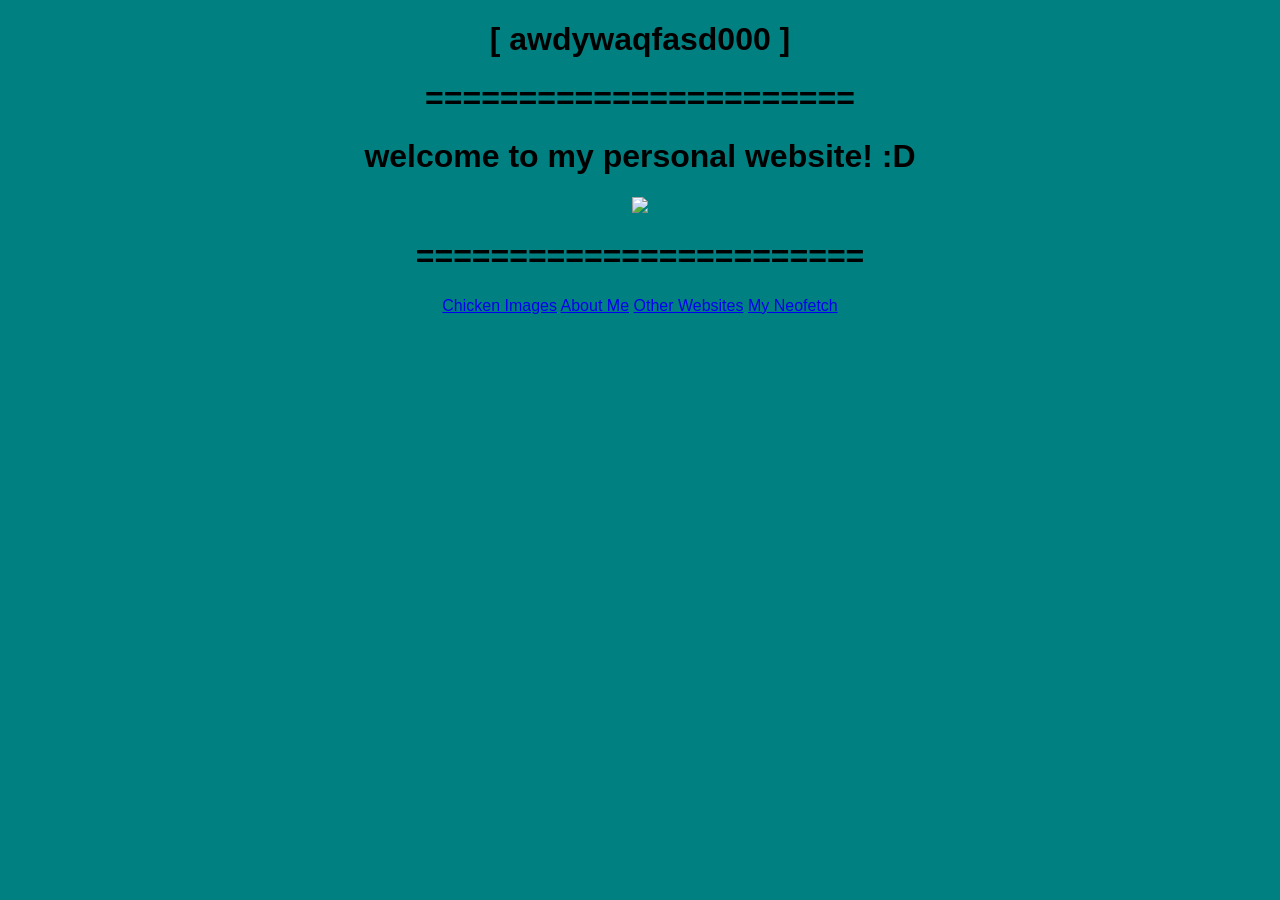
==== index.html @ a313cebb "Update index.html" ====
<!DOCTYPE HTML>
<link rel="stylesheet" href="style.css">
<h1 style="text-align: center;">[ awdywaqfasd000 ]</h1>
<h1 style="text-align: center;">=======================</h1>
<h1 style="text-align: center;">welcome to my personal website! :D</h1>
<div style="text-align: center;">
  <img src="https://awdywaqfasd000.vercel.app/jammin.gif">
</div>
<h1 style="text-align: center;">========================</h1>
<div style="text-align: center;">
  <a href="https://awdywaqfasd000.vercel.app/chicken-images.html">Chicken Images</a>
  <a href="https://awdywaqfasd000.vercel.app/aboutme.html">About Me</a>
  <a href="https://awdywaqfasd000.vercel.app/other-websites.html">Other Websites</a>
  <a href="https://awdywaqfasd000.vercel.app/neofetch-showcase.html">My Neofetch</a>
</div>
---- style.css ----
body {
  background-color: #008080;
  background-image: url("https://awdywaqfasd000.vercel.app/chicken236249.jpg");
  background-size: cover;
  background-position: center;
  background-repeat: no-repeat;
  background-attachment: fixed;
  font-family: sans-serif;
}
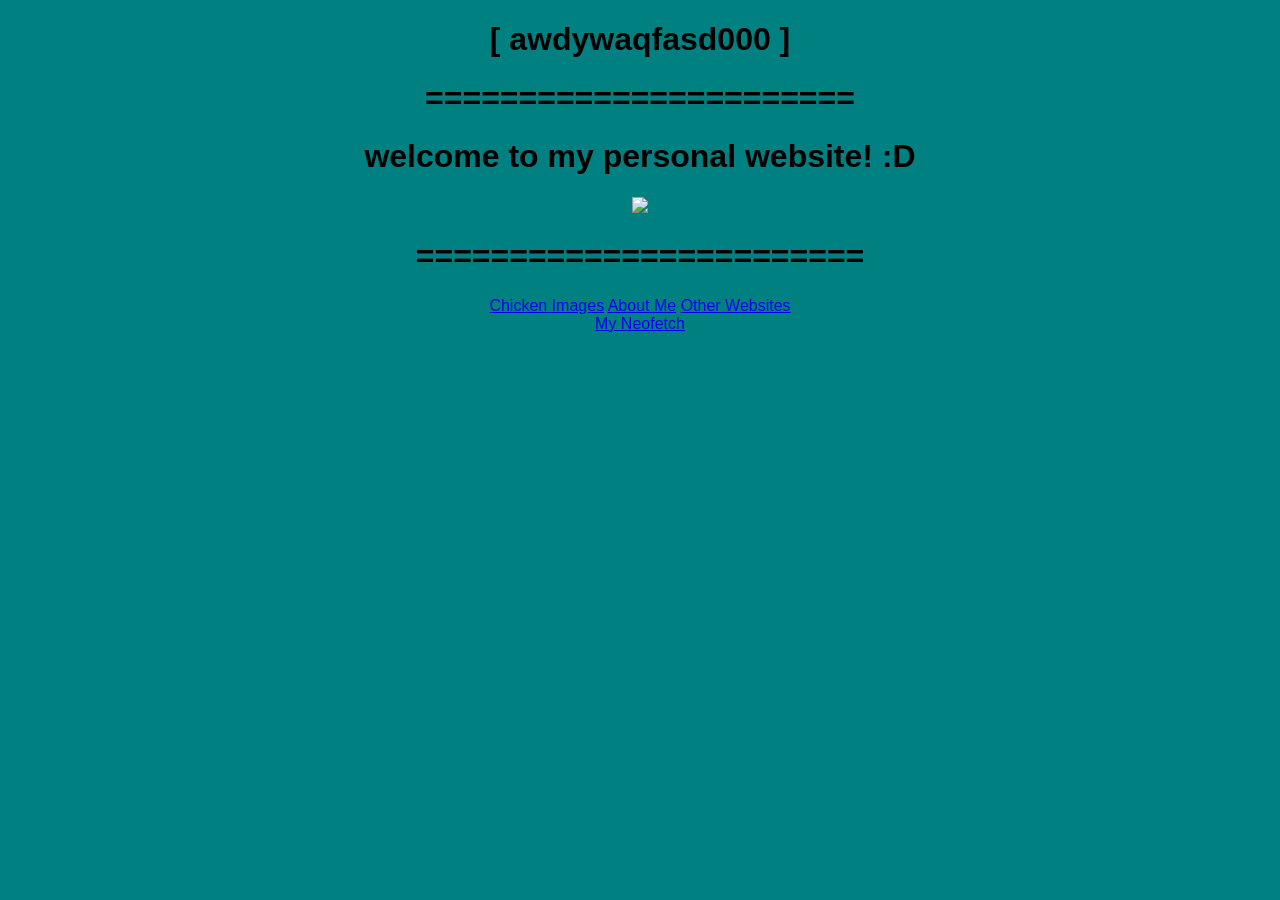
==== commit 7cb66cb2: "Update index.html" ====
--- a/index.html
+++ b/index.html
@@ -11,5 +11,7 @@
   <a href="https://awdywaqfasd000.vercel.app/chicken-images.html">Chicken Images</a>
   <a href="https://awdywaqfasd000.vercel.app/aboutme.html">About Me</a>
   <a href="https://awdywaqfasd000.vercel.app/other-websites.html">Other Websites</a>
+</div>
+<div style="text-align: center;">
   <a href="https://awdywaqfasd000.vercel.app/neofetch-showcase.html">My Neofetch</a>
 </div>
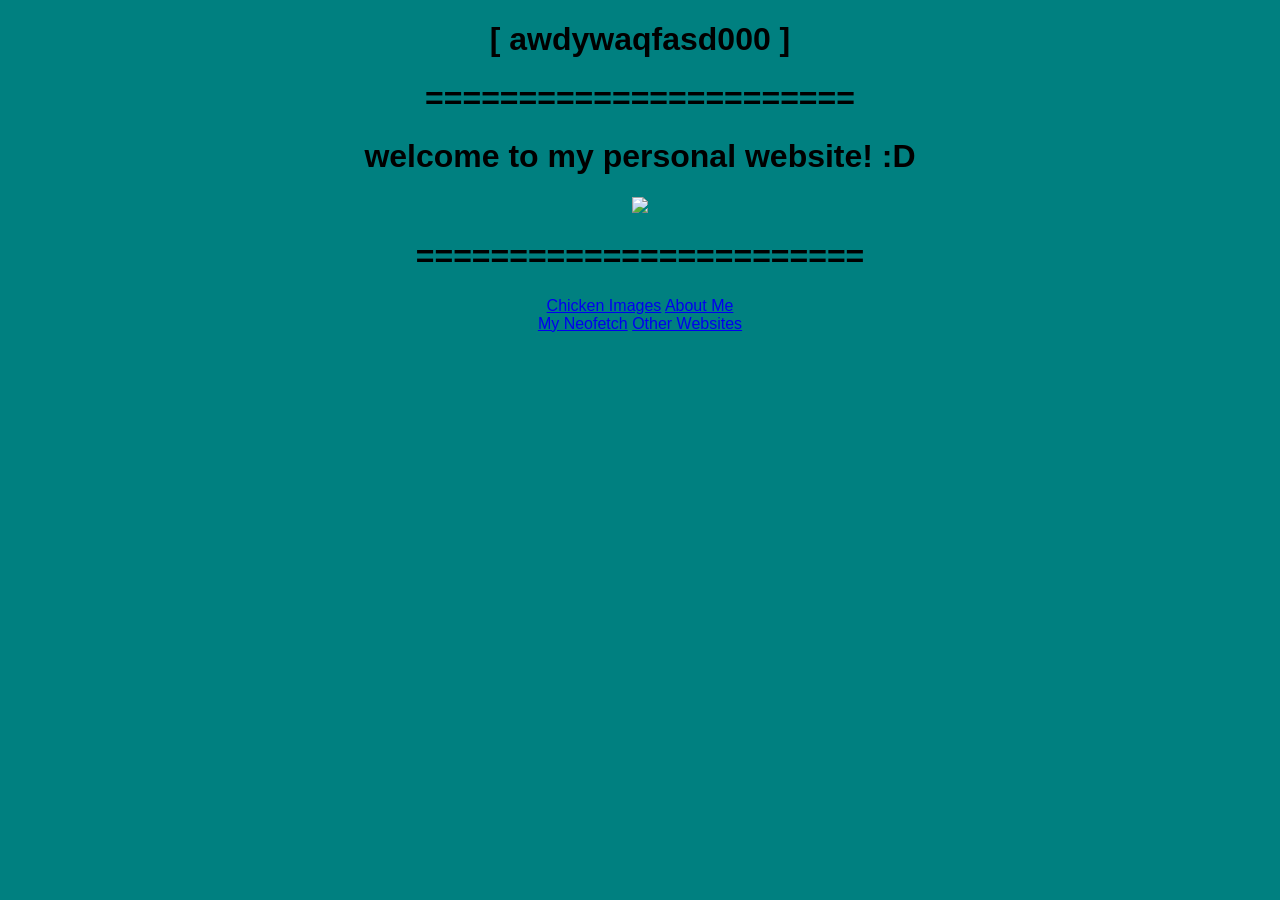
==== commit d9f669de: "Update index.html" ====
--- a/index.html
+++ b/index.html
@@ -10,8 +10,8 @@
 <div style="text-align: center;">
   <a href="https://awdywaqfasd000.vercel.app/chicken-images.html">Chicken Images</a>
   <a href="https://awdywaqfasd000.vercel.app/aboutme.html">About Me</a>
-  <a href="https://awdywaqfasd000.vercel.app/other-websites.html">Other Websites</a>
 </div>
 <div style="text-align: center;">
   <a href="https://awdywaqfasd000.vercel.app/neofetch-showcase.html">My Neofetch</a>
+  <a href="https://awdywaqfasd000.vercel.app/other-websites.html">Other Websites</a>
 </div>
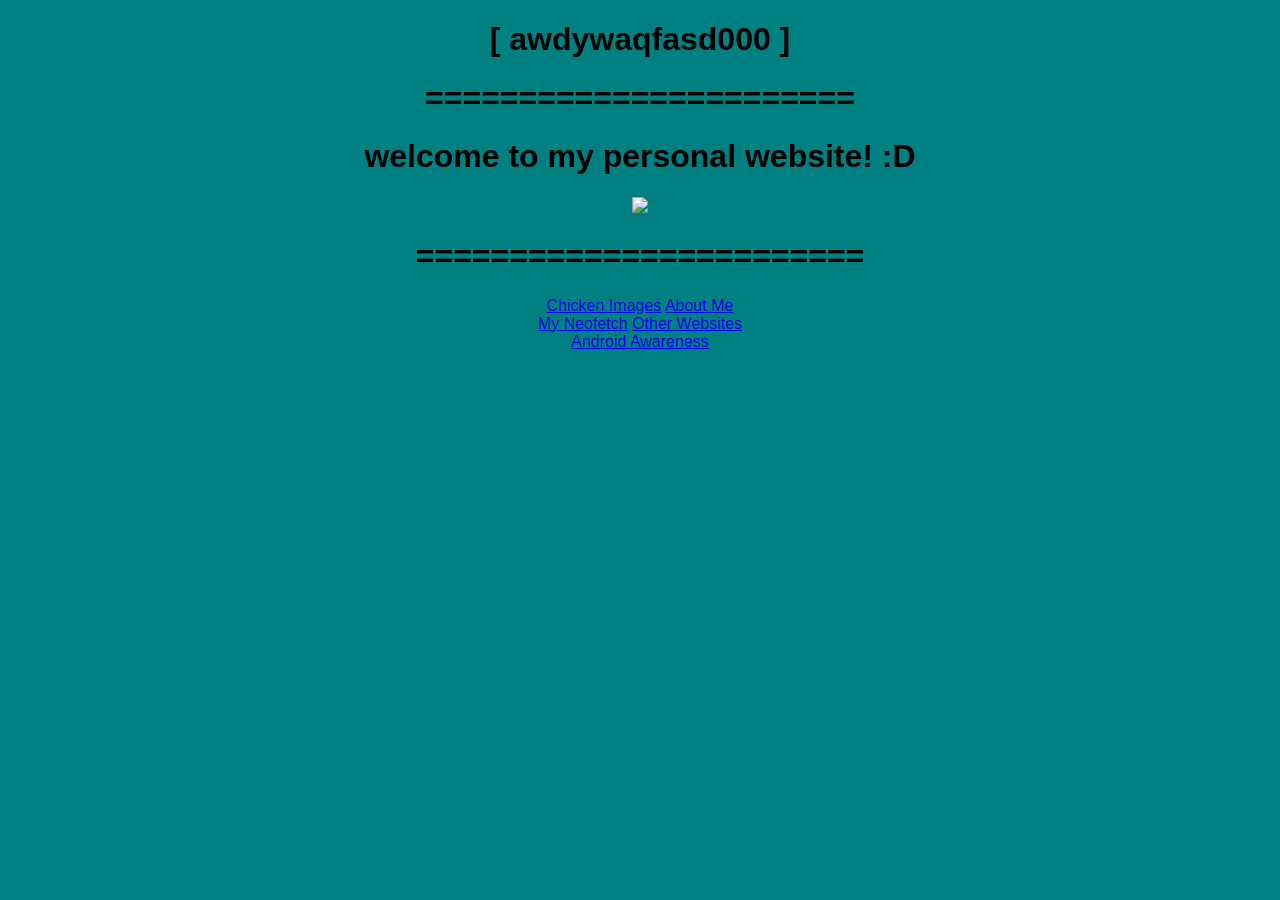
==== commit e68a7712: "Update index.html" ====
--- a/index.html
+++ b/index.html
@@ -15,3 +15,6 @@
   <a href="https://awdywaqfasd000.vercel.app/neofetch-showcase.html">My Neofetch</a>
   <a href="https://awdywaqfasd000.vercel.app/other-websites.html">Other Websites</a>
 </div>
+<div style="text-align: center;">
+  <a href="https://awdywaqfasd000.vercel.app/android-awareness.html">Android Awareness</a>
+</div>
--- a/style.css
+++ b/style.css
@@ -1,6 +1,5 @@
 body {
   background-color: #008080;
-  background-image: url("https://awdywaqfasd000.vercel.app/chicken236249.jpg");
   background-size: cover;
   background-position: center;
   background-repeat: no-repeat;
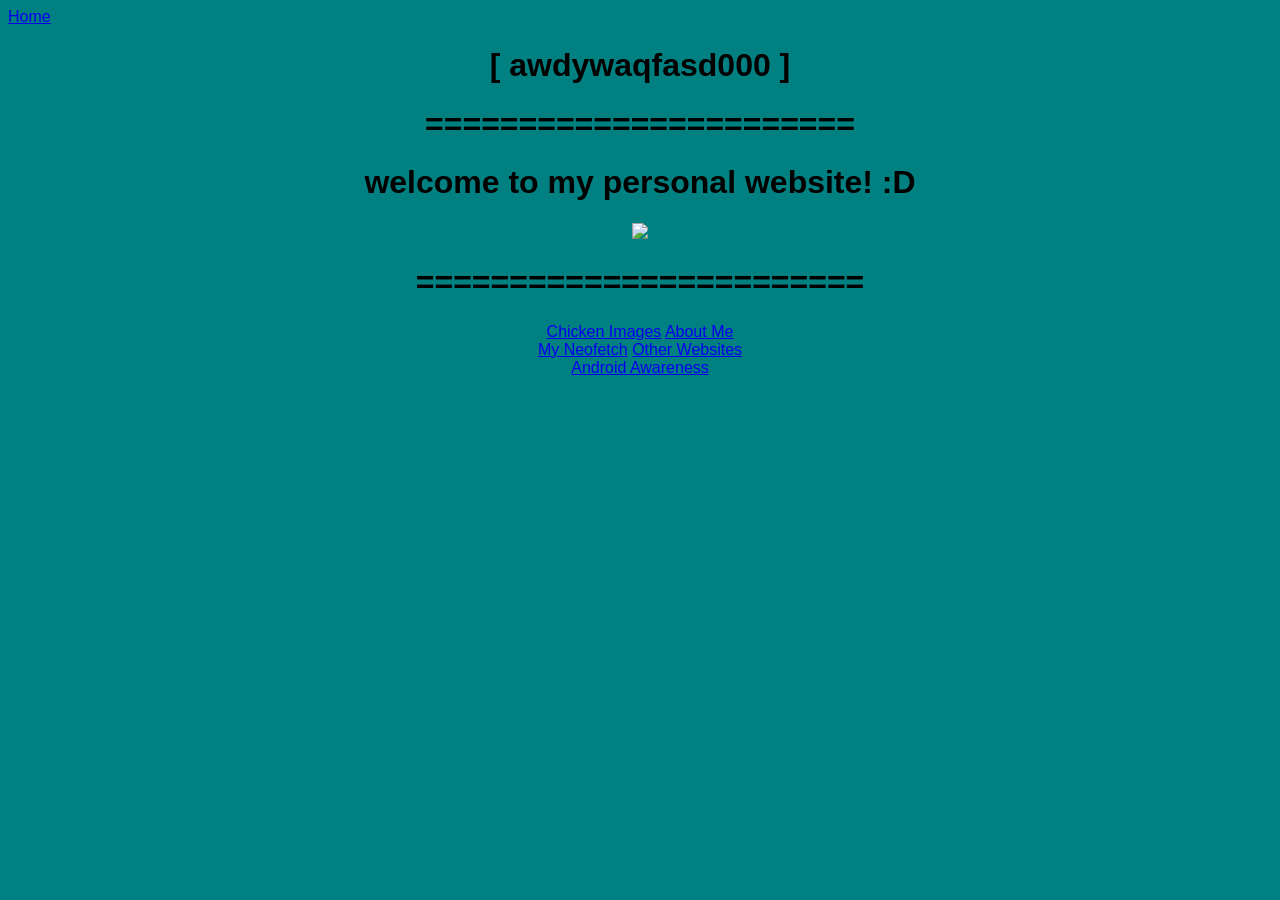
==== commit a3f2caa4: "Update index.html" ====
--- a/index.html
+++ b/index.html
@@ -1,5 +1,8 @@
 <!DOCTYPE HTML>
 <link rel="stylesheet" href="style.css">
+
+<a href="https://awdywaqfasd000.vercel.app">Home</a>
+
 <h1 style="text-align: center;">[ awdywaqfasd000 ]</h1>
 <h1 style="text-align: center;">=======================</h1>
 <h1 style="text-align: center;">welcome to my personal website! :D</h1>
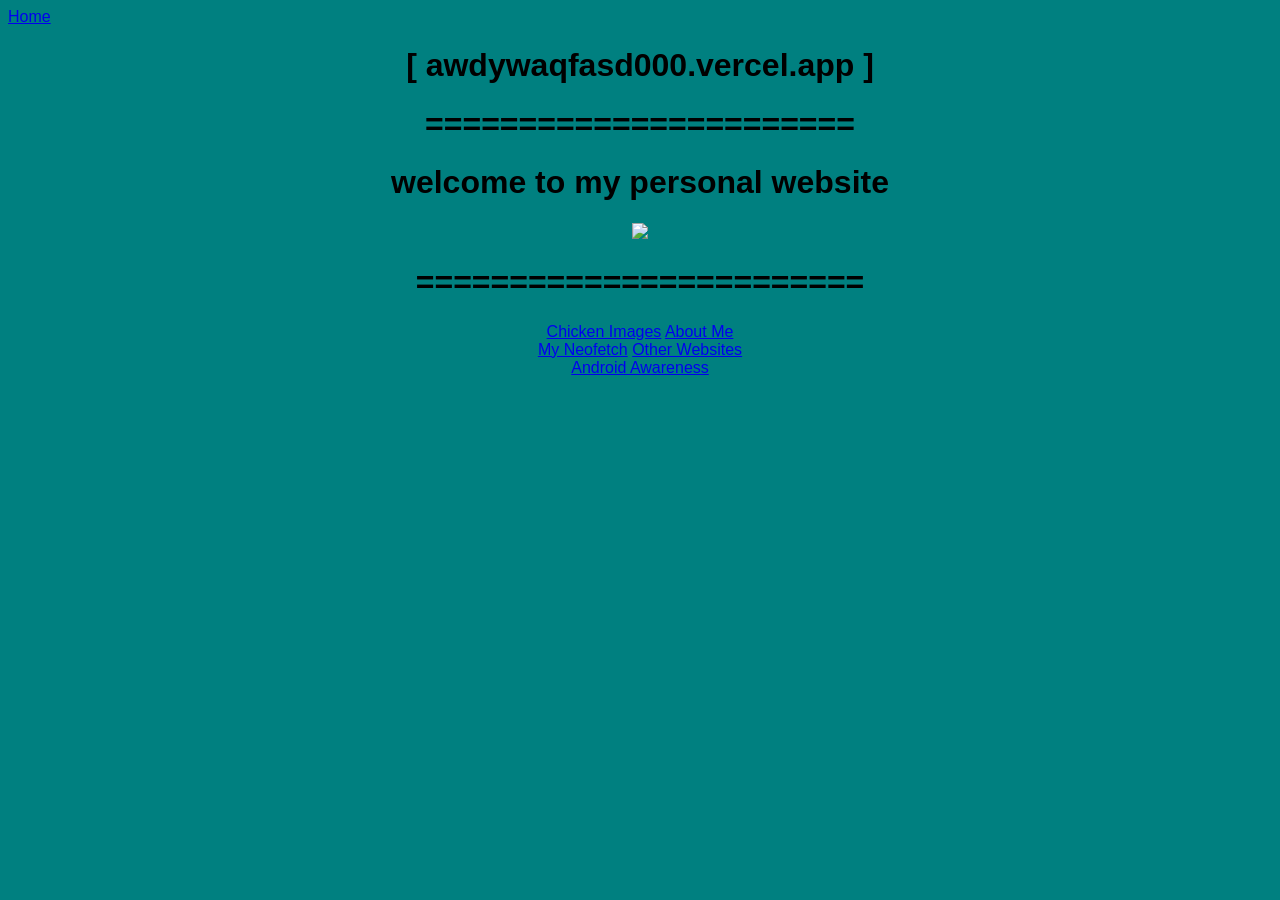
==== commit 2f8d86dc: "Update index.html" ====
--- a/index.html
+++ b/index.html
@@ -3,9 +3,9 @@
 
 <a href="https://awdywaqfasd000.vercel.app">Home</a>
 
-<h1 style="text-align: center;">[ awdywaqfasd000 ]</h1>
+<h1 style="text-align: center;">[ awdywaqfasd000.vercel.app ]</h1>
 <h1 style="text-align: center;">=======================</h1>
-<h1 style="text-align: center;">welcome to my personal website! :D</h1>
+<h1 style="text-align: center;">welcome to my personal website</h1>
 <div style="text-align: center;">
   <img src="https://awdywaqfasd000.vercel.app/jammin.gif">
 </div>
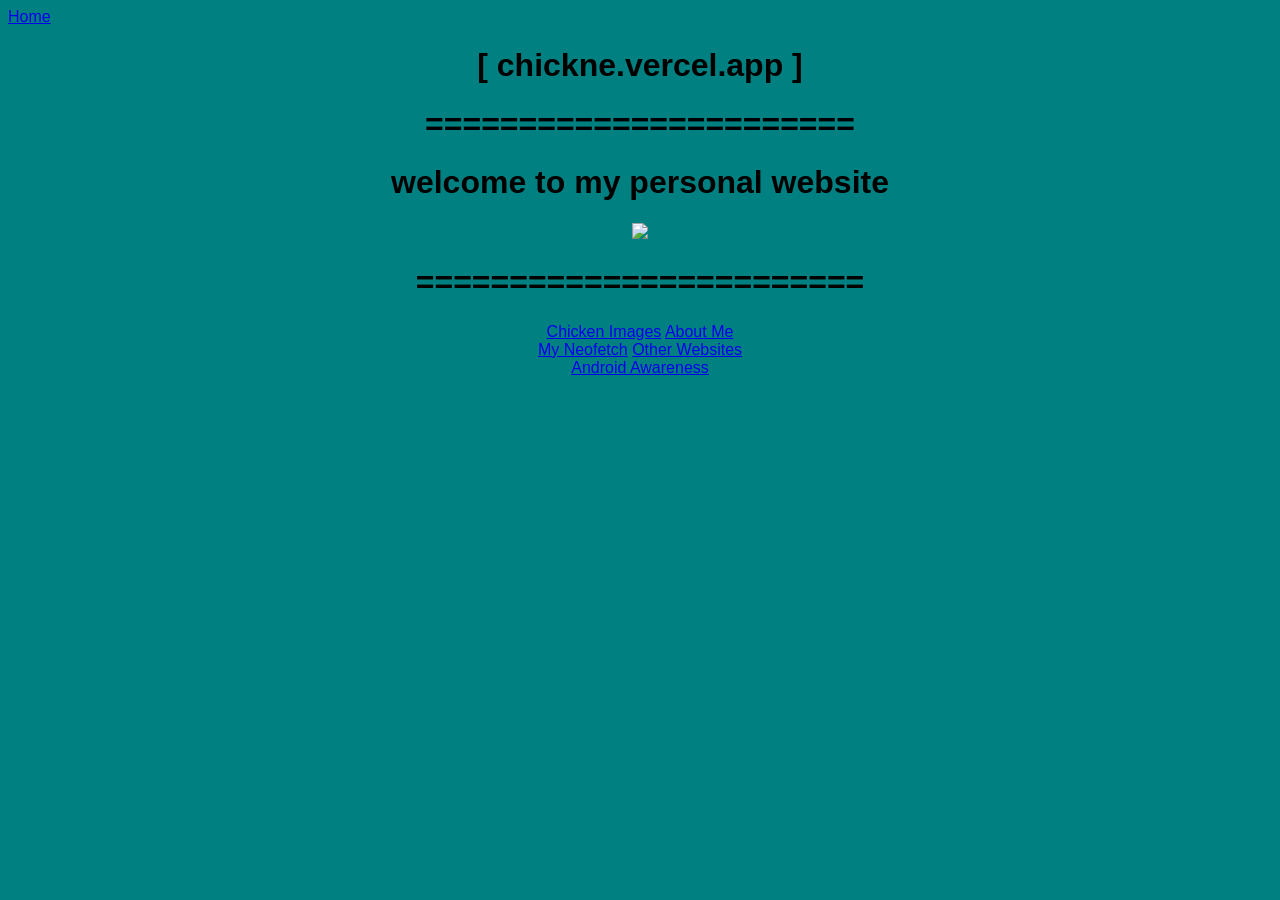
==== commit d8835f20: "Update index.html" ====
--- a/index.html
+++ b/index.html
@@ -1,23 +1,23 @@
 <!DOCTYPE HTML>
 <link rel="stylesheet" href="style.css">
 
-<a href="https://awdywaqfasd000.vercel.app">Home</a>
+<a href="https://chickne.vercel.app">Home</a>
 
-<h1 style="text-align: center;">[ awdywaqfasd000.vercel.app ]</h1>
+<h1 style="text-align: center;">[ chickne.vercel.app ]</h1>
 <h1 style="text-align: center;">=======================</h1>
 <h1 style="text-align: center;">welcome to my personal website</h1>
 <div style="text-align: center;">
-  <img src="https://awdywaqfasd000.vercel.app/jammin.gif">
+  <img src="https://chickne.vercel.app/jammin.gif">
 </div>
 <h1 style="text-align: center;">========================</h1>
 <div style="text-align: center;">
-  <a href="https://awdywaqfasd000.vercel.app/chicken-images.html">Chicken Images</a>
-  <a href="https://awdywaqfasd000.vercel.app/aboutme.html">About Me</a>
+  <a href="https://chickne.vercel.app/chicken-images.html">Chicken Images</a>
+  <a href="https://chickne.vercel.app/aboutme.html">About Me</a>
 </div>
 <div style="text-align: center;">
-  <a href="https://awdywaqfasd000.vercel.app/neofetch-showcase.html">My Neofetch</a>
-  <a href="https://awdywaqfasd000.vercel.app/other-websites.html">Other Websites</a>
+  <a href="https://chickne.vercel.app/neofetch-showcase.html">My Neofetch</a>
+  <a href="https://chickne.vercel.app/other-websites.html">Other Websites</a>
 </div>
 <div style="text-align: center;">
-  <a href="https://awdywaqfasd000.vercel.app/android-awareness.html">Android Awareness</a>
+  <a href="https://chickne.vercel.app/android-awareness.html">Android Awareness</a>
 </div>
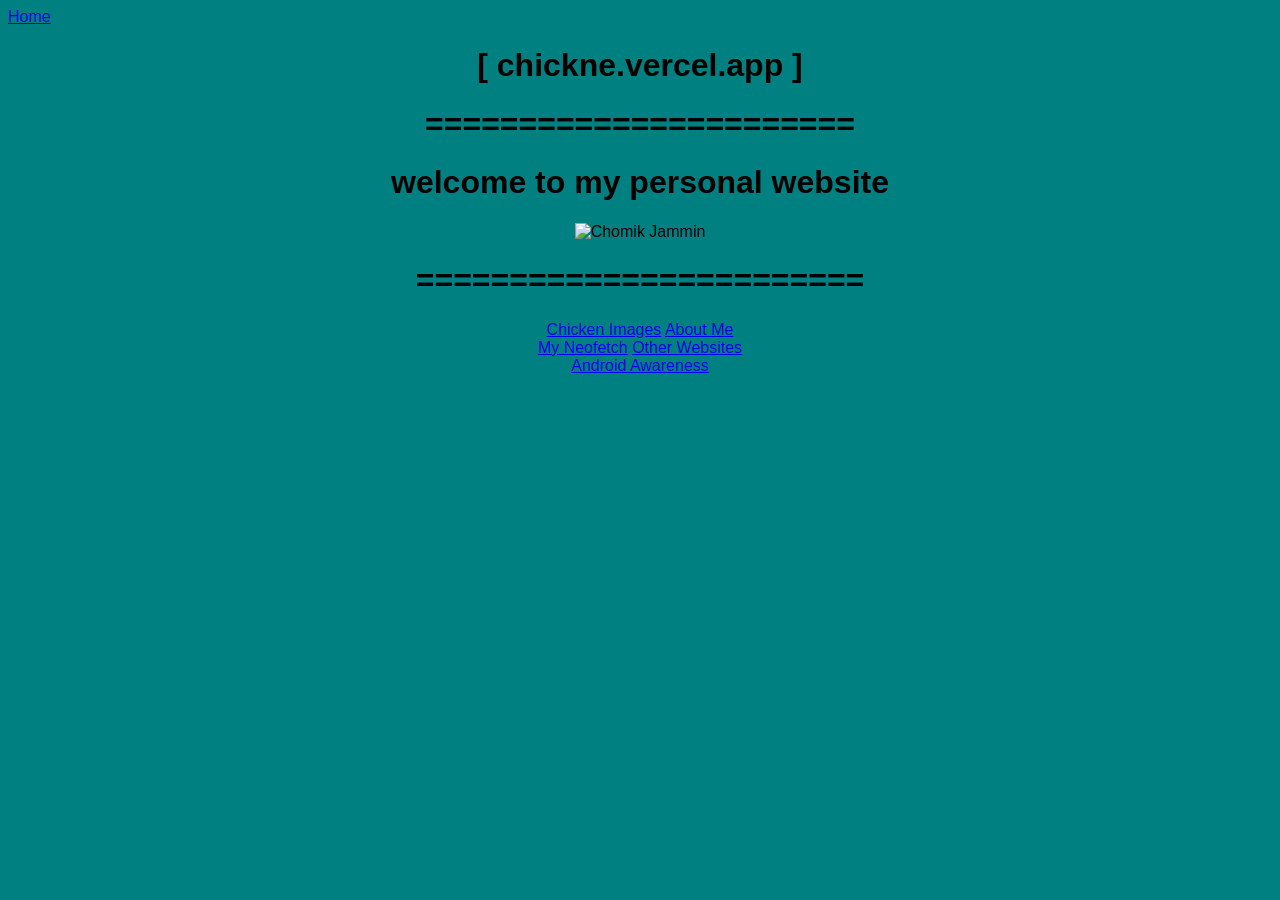
==== commit c7f47904: "Add alt attribute to image in index.html Added alt attribute to the image for accessibility." ====
--- a/index.html
+++ b/index.html
@@ -1,4 +1,9 @@
 <!DOCTYPE HTML>
+<html lang="en">
+  <head>
+    <title>khciken</title>
+  </head>
+  <body>
 <link rel="stylesheet" href="style.css">
 
 <a href="https://chickne.vercel.app">Home</a>
@@ -7,7 +12,7 @@
 <h1 style="text-align: center;">=======================</h1>
 <h1 style="text-align: center;">welcome to my personal website</h1>
 <div style="text-align: center;">
-  <img src="https://chickne.vercel.app/jammin.gif">
+  <img src="https://chickne.vercel.app/jammin.gif" alt="Chomik Jammin">
 </div>
 <h1 style="text-align: center;">========================</h1>
 <div style="text-align: center;">
@@ -21,3 +26,5 @@
 <div style="text-align: center;">
   <a href="https://chickne.vercel.app/android-awareness.html">Android Awareness</a>
 </div>
+    </body>
+</html>
